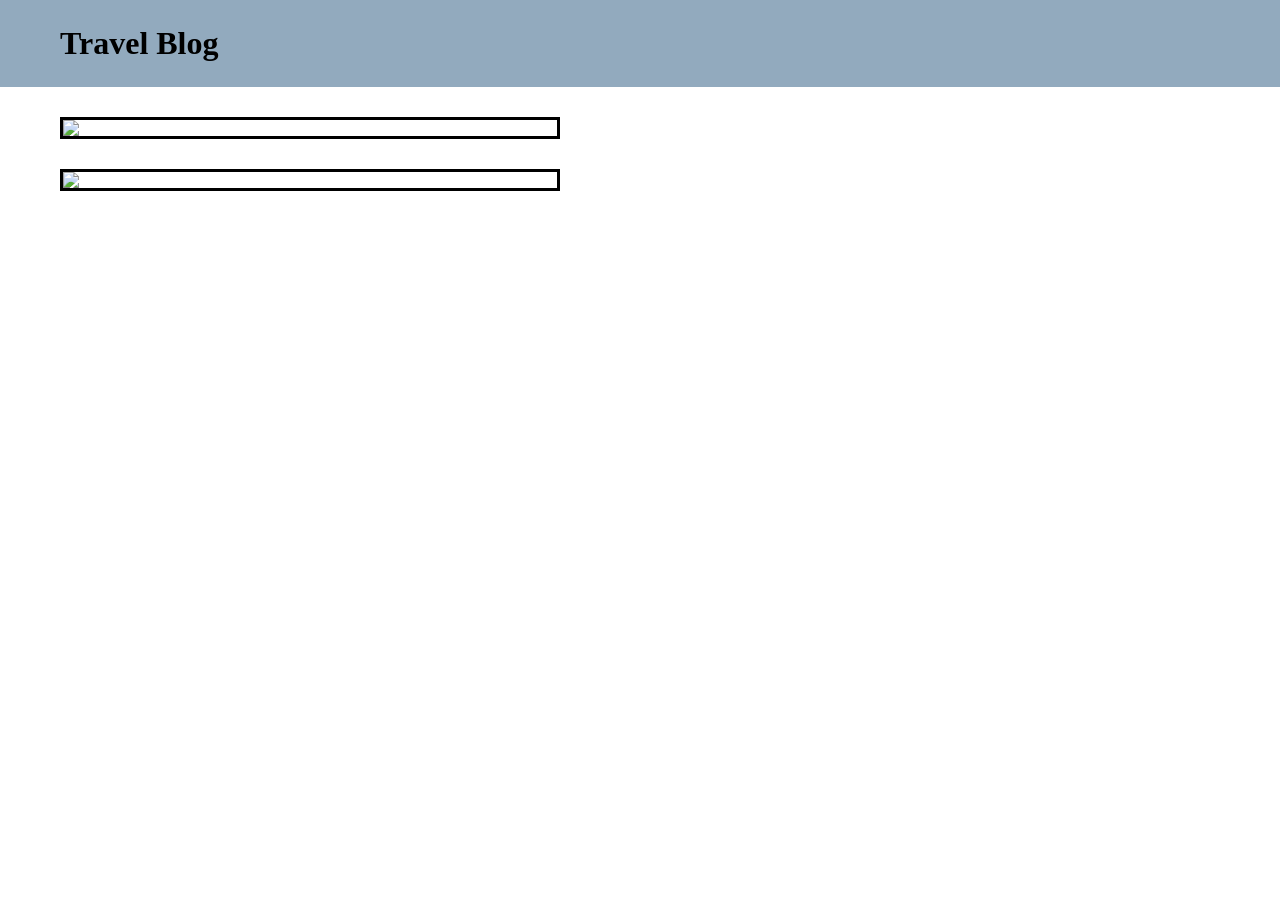
==== ex-1/index.html @ 7f663700 "style: adjust travel blog layout" ====
<!DOCTYPE html>
<html lang="en">

<head>
  <meta charset="UTF-8" />
  <meta http-equiv="X-UA-Compatible" content="IE=edge" />
  <meta name="viewport" content="width=device-width, initial-scale=1.0" />
  <link rel="preconnect" href="https://fonts.googleapis.com">
  <link rel="preconnect" href="https://fonts.gstatic.com" crossorigin>
  <link href="https://fonts.googleapis.com/css2?family=Sarabun&display=swap" rel="stylesheet">
  <link rel="stylesheet" href="./style.css" />
  <title>CSS Direction and Box Model - Ex 1</title>
</head>

<body>
  <div class="container-top">
    <h1>Travel Blog</h1>
  </div>
  <div class="content">
    <div><img src="./image.jpeg"></div>
    <div><img src="./image.jpeg"></div>
  </div>
</body>
</html>
---- ex-1/style.css ----
* {
    box-sizing: border-box;
    margin: 0;
    padding: 0;
}

.container-top {
    background-color: rgb(146, 170, 190);
    padding: 25px 60px;
}

.content div {
    width: 500px;
    margin: 30px 60px;
    border: 3px solid black;
    text-align: center;
}

.content img {
    width: 100%;
    display: block;
}
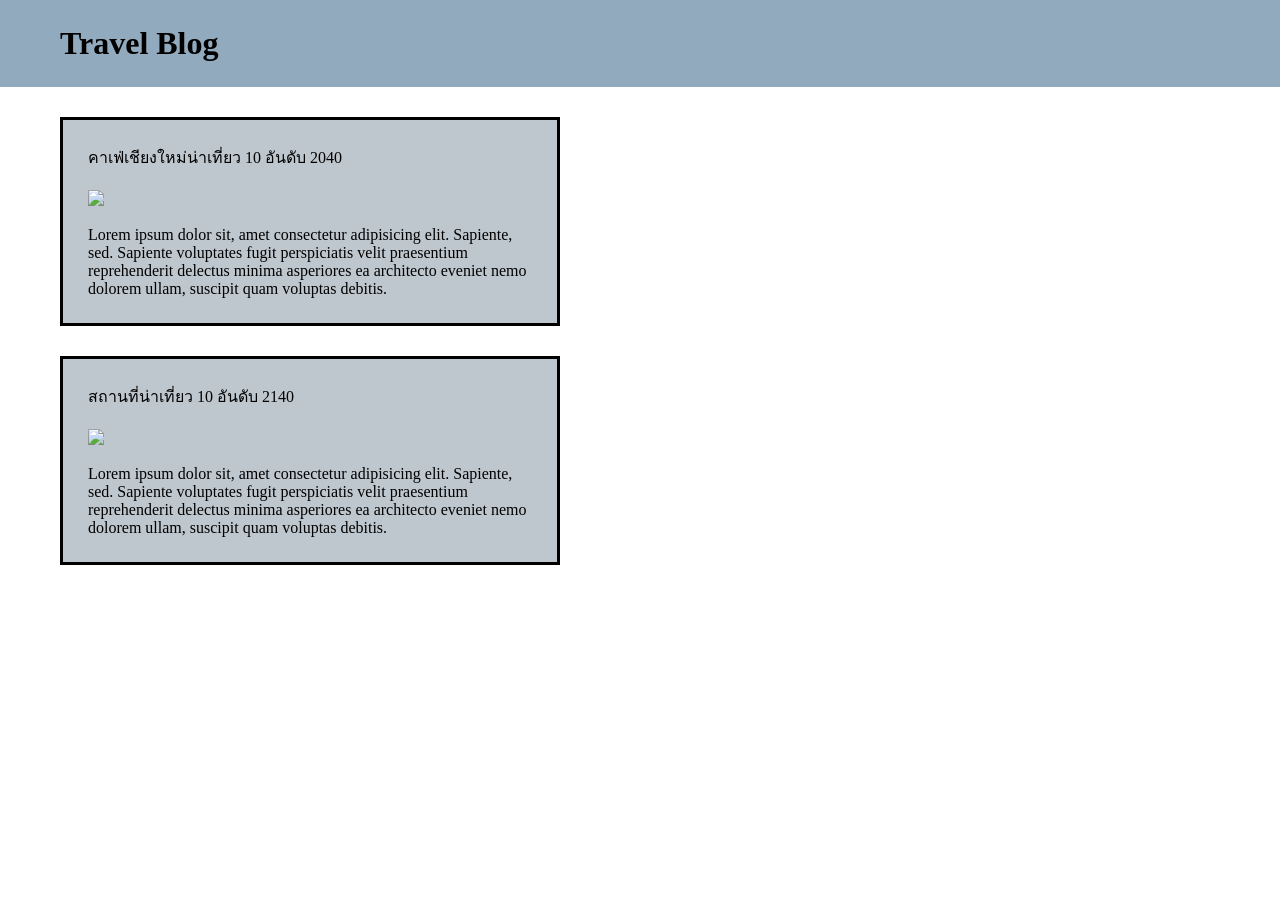
==== commit 36d17606: "style: adjust travel blog layout" ====
--- a/ex-1/index.html
+++ b/ex-1/index.html
@@ -17,8 +17,19 @@
     <h1>Travel Blog</h1>
   </div>
   <div class="content">
-    <div><img src="./image.jpeg"></div>
-    <div><img src="./image.jpeg"></div>
+    <div> 
+      คาเฟ่เชียงใหม่น่าเที่ยว 10 อันดับ 2040
+      <img src="./image.jpeg">
+        Lorem ipsum dolor sit, amet consectetur adipisicing elit. Sapiente, sed. 
+        Sapiente voluptates fugit perspiciatis velit praesentium reprehenderit delectus minima asperiores ea architecto eveniet 
+        nemo dolorem ullam, suscipit quam voluptas debitis.
+    </div>
+    <div> สถานที่น่าเที่ยว 10 อันดับ 2140
+      <img src="./image.jpeg">
+        Lorem ipsum dolor sit, amet consectetur adipisicing elit. Sapiente, sed. 
+        Sapiente voluptates fugit perspiciatis velit praesentium reprehenderit delectus minima asperiores ea architecto eveniet 
+        nemo dolorem ullam, suscipit quam voluptas debitis.
+    </div>
   </div>
 </body>
 </html>
--- a/ex-1/style.css
+++ b/ex-1/style.css
@@ -13,10 +13,13 @@
     width: 500px;
     margin: 30px 60px;
     border: 3px solid black;
-    text-align: center;
+    background-color: rgb(191, 199, 206);
+    padding: 25px 25px;
 }
 
 .content img {
     width: 100%;
     display: block;
+    margin-top: 20px;
+    margin-bottom: 20px;
 }
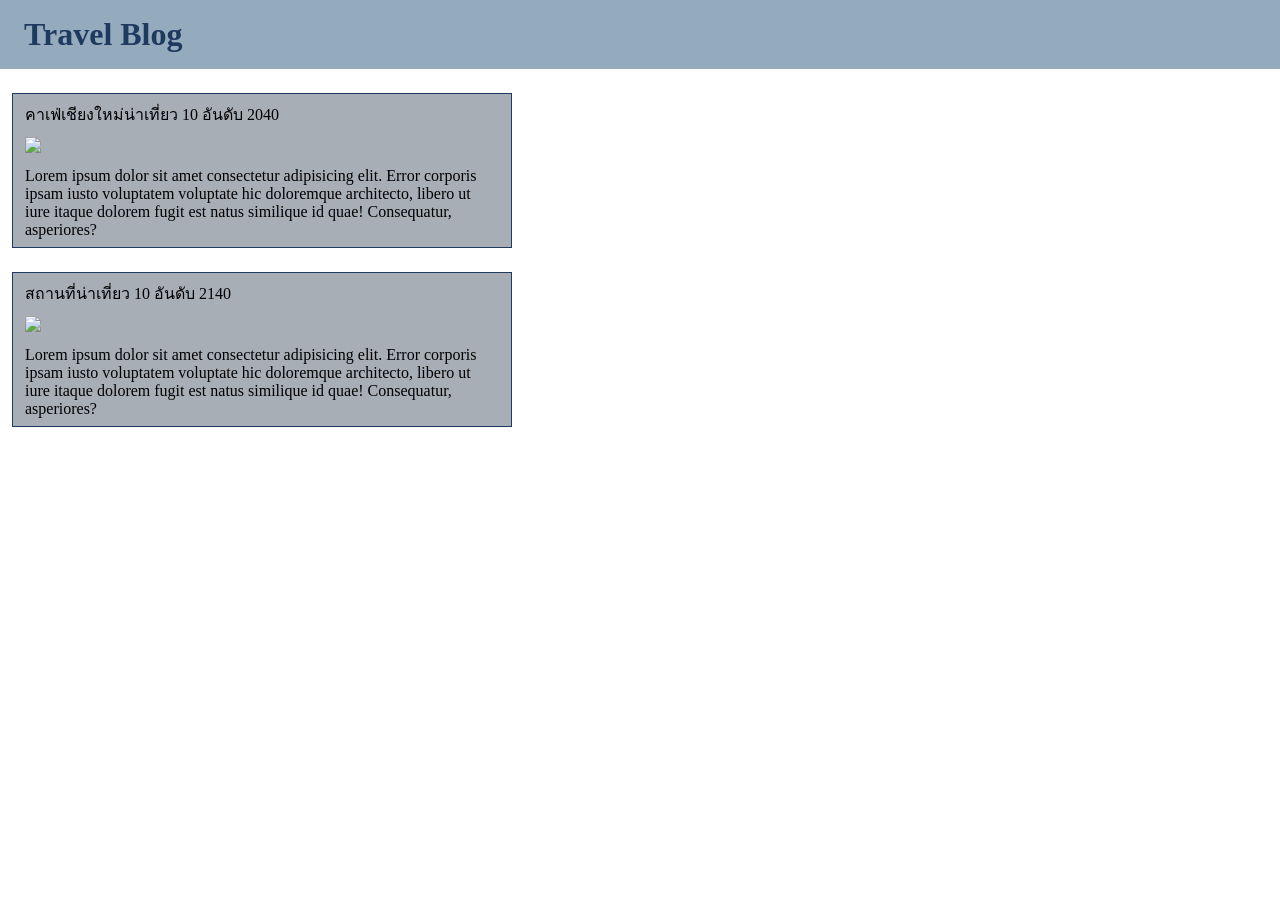
==== commit cf5868ab: "style:design head body" ====
--- a/ex-1/index.html
+++ b/ex-1/index.html
@@ -13,23 +13,25 @@
 </head>
 
 <body>
-  <div class="container-top">
+  <div class="container">  
     <h1>Travel Blog</h1>
   </div>
-  <div class="content">
+  <div class="image"> 
     <div> 
-      คาเฟ่เชียงใหม่น่าเที่ยว 10 อันดับ 2040
+      <p>คาเฟ่เชียงใหม่น่าเที่ยว 10 อันดับ 2040</p>
       <img src="./image.jpeg">
-        Lorem ipsum dolor sit, amet consectetur adipisicing elit. Sapiente, sed. 
-        Sapiente voluptates fugit perspiciatis velit praesentium reprehenderit delectus minima asperiores ea architecto eveniet 
-        nemo dolorem ullam, suscipit quam voluptas debitis.
+      <p>Lorem ipsum dolor sit amet consectetur adipisicing elit. Error corporis ipsam iusto voluptatem 
+        voluptate hic doloremque architecto, libero ut iure itaque dolorem fugit est natus similique id 
+        quae! Consequatur, asperiores?</p>
     </div>
-    <div> สถานที่น่าเที่ยว 10 อันดับ 2140
+    <div> 
+      <p>สถานที่น่าเที่ยว 10 อันดับ 2140</p>
       <img src="./image.jpeg">
-        Lorem ipsum dolor sit, amet consectetur adipisicing elit. Sapiente, sed. 
-        Sapiente voluptates fugit perspiciatis velit praesentium reprehenderit delectus minima asperiores ea architecto eveniet 
-        nemo dolorem ullam, suscipit quam voluptas debitis.
+      <p>Lorem ipsum dolor sit amet consectetur adipisicing elit. Error corporis ipsam iusto voluptatem 
+        voluptate hic doloremque architecto, libero ut iure itaque dolorem fugit est natus similique id 
+        quae! Consequatur, asperiores?</p>  
     </div>
   </div>
 </body>
+
 </html>
--- a/ex-1/style.css
+++ b/ex-1/style.css
@@ -1,25 +1,18 @@
-* {
-    box-sizing: border-box;
-    margin: 0;
-    padding: 0;
+*{box-sizing: border-box;margin: 0;padding: 0;}
+.container{
+    background-color: #94aabd;
+    padding: 16px 24px;
+    color:#1e3a5f;
 }
-
-.container-top {
-    background-color: rgb(146, 170, 190);
-    padding: 25px 60px;
+.image div{
+    width: 500px;
+    background-color: #a8aeb5;
+    border: 1px solid #1e3a5f;
+    padding: 8px 12px;
+    margin: 24px 12px;
 }
-
-.content div {
-    width: 500px;
-    margin: 30px 60px;
-    border: 3px solid black;
-    background-color: rgb(191, 199, 206);
-    padding: 25px 25px;
+.image img{
+    width: 100%;
+    margin-top: 10px;
+    margin-bottom: 10px;
 }
-
-.content img {
-    width: 100%;
-    display: block;
-    margin-top: 20px;
-    margin-bottom: 20px;
-}
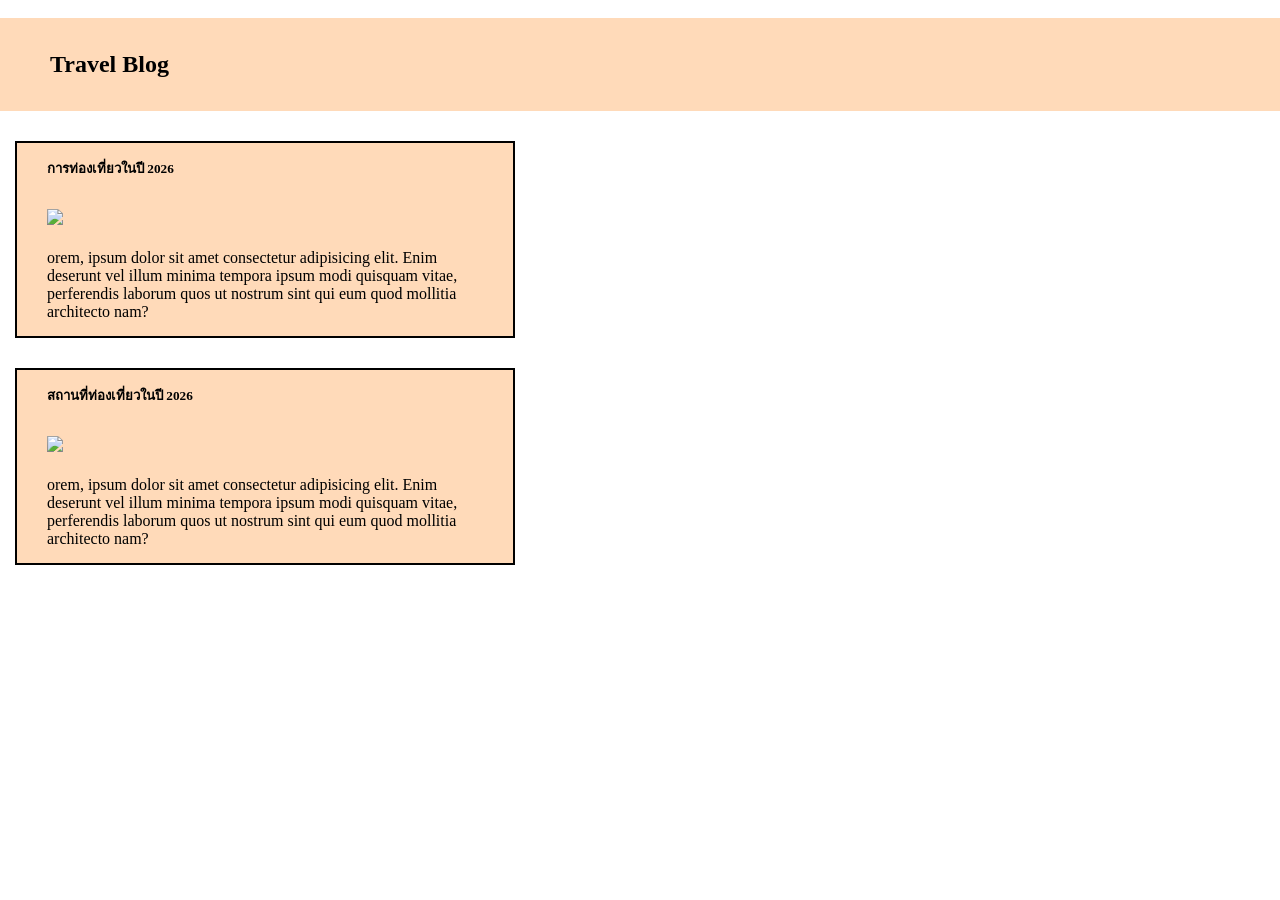
==== commit 61b29c74: "feat: add box" ====
--- a/ex-1/index.html
+++ b/ex-1/index.html
@@ -13,25 +13,23 @@
 </head>
 
 <body>
-  <div class="container">  
-    <h1>Travel Blog</h1>
-  </div>
-  <div class="image"> 
-    <div> 
-      <p>คาเฟ่เชียงใหม่น่าเที่ยว 10 อันดับ 2040</p>
-      <img src="./image.jpeg">
-      <p>Lorem ipsum dolor sit amet consectetur adipisicing elit. Error corporis ipsam iusto voluptatem 
-        voluptate hic doloremque architecto, libero ut iure itaque dolorem fugit est natus similique id 
-        quae! Consequatur, asperiores?</p>
-    </div>
-    <div> 
-      <p>สถานที่น่าเที่ยว 10 อันดับ 2140</p>
-      <img src="./image.jpeg">
-      <p>Lorem ipsum dolor sit amet consectetur adipisicing elit. Error corporis ipsam iusto voluptatem 
-        voluptate hic doloremque architecto, libero ut iure itaque dolorem fugit est natus similique id 
-        quae! Consequatur, asperiores?</p>  
-    </div>
-  </div>
+      <div class="container">
+              <h2>Travel Blog</h2>
+      </div>
+    <div class="image">
+      <div>
+        <h5>การท่องเที่ยวในปี 2026</h5>
+        <img src="./image.jpeg">
+          <p>orem, ipsum dolor sit amet consectetur adipisicing elit. Enim deserunt vel illum minima tempora ipsum modi quisquam vitae, perferendis laborum quos ut nostrum sint qui eum quod mollitia architecto nam?
+        </p>
+      </div>
+
+      <div>
+        <h5>สถานที่ท่องเที่ยวในปี 2026</h5>
+        <img src="./image.jpeg">
+          <p>orem, ipsum dolor sit amet consectetur adipisicing elit. Enim deserunt vel illum minima tempora ipsum modi quisquam vitae, perferendis laborum quos ut nostrum sint qui eum quod mollitia architecto nam?
+        </p>
+      </div>
 </body>
 
 </html>
--- a/ex-1/style.css
+++ b/ex-1/style.css
@@ -1,18 +1,23 @@
-*{box-sizing: border-box;margin: 0;padding: 0;}
-.container{
-    background-color: #94aabd;
-    padding: 16px 24px;
-    color:#1e3a5f;
+*{ 
+    box-sizing: border-box;
+    margin: 0; padding: 0;
 }
-.image div{
+
+.container {
+    background-color: peachpuff;
+    padding: 15px 50px;
+}
+
+.image div {
     width: 500px;
-    background-color: #a8aeb5;
-    border: 1px solid #1e3a5f;
-    padding: 8px 12px;
-    margin: 24px 12px;
+    background-color: peachpuff;
+    border: 2px solid black;
+    margin: 30px 15px;
+    padding: 15px 30px;
 }
-.image img{
-    width: 100%;
-    margin-top: 10px;
-    margin-bottom: 10px;
+
+.image img {
+    margin-top: 30px;
+    margin-bottom: 20px;
 }
+
